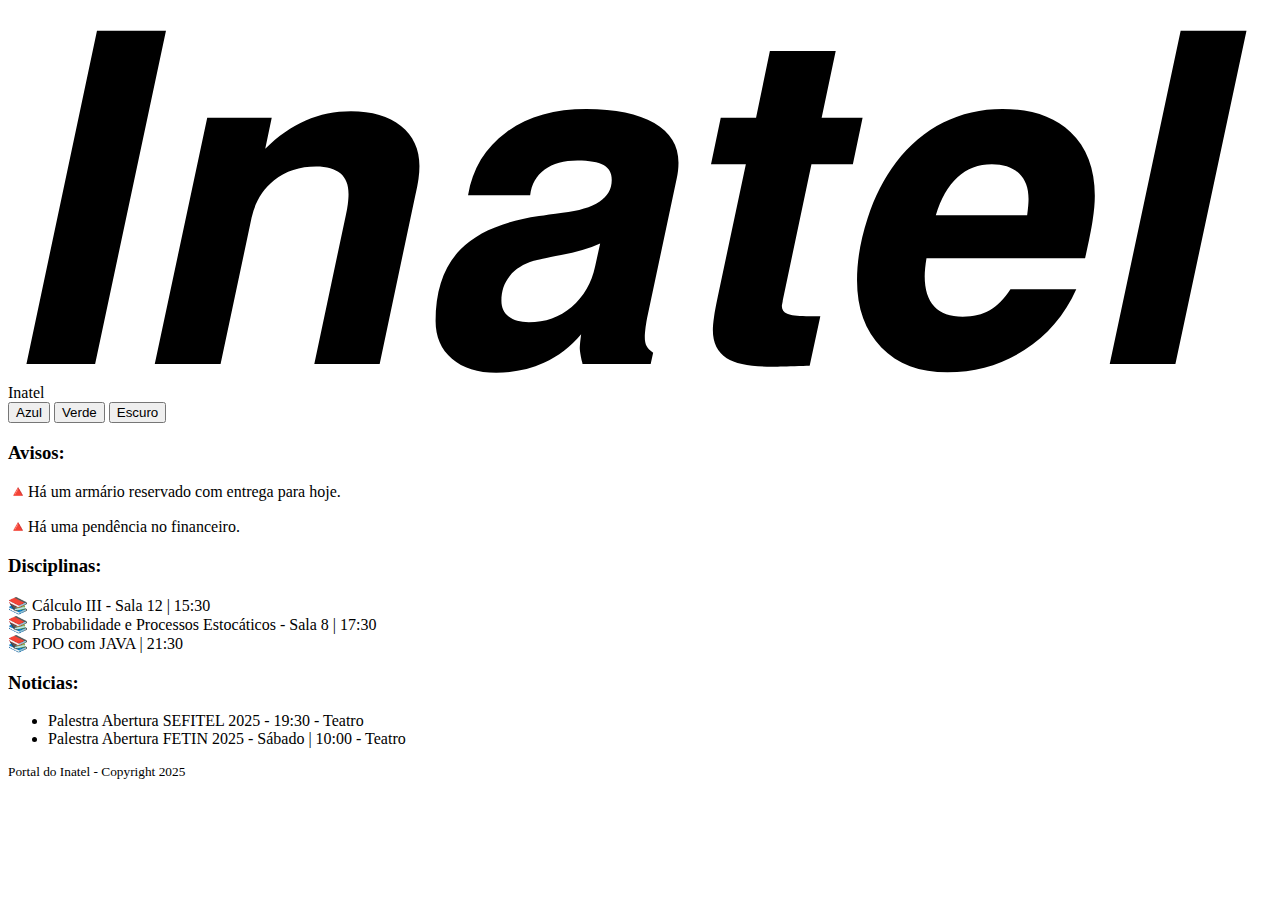
==== lab4/sol_professor/index.html @ 0490020d "Atividade lab 4" ====
<html lang="pt-br">

<head>
    <meta charset="UTF-8">
    <meta name="viewport" content="width=device-width, initial-scale=1.0">
    <title>Portal de Disciplinas</title>
    <link rel="stylesheet" href="estilo.css">
</head>

<body>
    <div class="container">
        <header class="header">
            <div id="menu">
                <div id="logo"><svg class="svg_logo_inatel" xmlns="http://www.w3.org/2000/svg"
                        viewBox="100 150 390 116">
                        <path class="path_logo"
                            d="M127.455,156.988h21.287l-21.859,102.835H105.69L127.455,156.988L127.455,156.988z M225.618,208.048	l-10.941,51.775H194.51l9.726-45.911c0.286-1.168,0.477-2.312,0.62-3.456c0.143-1.144,0.214-2.145,0.214-3.027	c0-2.86-0.834-4.982-2.527-6.412c-1.668-1.407-4.147-2.122-7.461-2.122c-5.078,0-9.392,1.406-12.968,4.219 c-3.552,2.836-5.888,6.698-6.96,11.633l-9.559,45.076h-20.31l16.186-75.946h19.905l-2.002,9.559 c3.957-3.886,8.105-6.794,12.491-8.701c4.362-1.907,9.011-2.86,13.945-2.86c6.508,0,11.656,1.501,15.447,4.529 c3.79,3.027,5.697,7.151,5.697,12.372c0,1.239-0.096,2.55-0.286,3.933S226.143,205.855,225.618,208.048L225.618,208.048z	 M282.709,222.636c-3.29,1.455-7.318,2.646-12.038,3.6c-4.744,0.954-7.557,1.55-8.438,1.788c-3.218,0.978-5.674,2.526-7.414,4.648	c-1.716,2.122-2.574,4.672-2.574,7.652c0,2.074,0.739,3.719,2.24,4.887c1.478,1.168,3.552,1.74,6.222,1.74	c5.078,0,9.487-1.574,13.206-4.721s6.15-7.342,7.271-12.61L282.709,222.636L282.709,222.636z M306.333,202.613l-9.154,43.145	c-0.238,1.313-0.405,2.432-0.524,3.361s-0.167,1.717-0.167,2.385c0,1.168,0.167,2.098,0.548,2.789 c0.381,0.715,1.049,1.406,2.026,2.098l-0.763,3.432h-21.025c-0.048-0.285-0.143-0.643-0.286-1.119	c-0.381-1.813-0.572-3.076-0.572-3.768c0-0.428,0.048-1,0.119-1.715c0.072-0.74,0.167-1.574,0.31-2.551	c-3.218,3.861-7.032,6.793-11.49,8.818c-4.458,2.027-9.344,3.053-14.708,3.053c-5.721,0-10.274-1.455-13.659-4.338	c-3.361-2.885-5.054-6.771-5.054-11.658c0-9.51,2.574-16.876,7.724-22.097c5.125-5.197,13.206-8.629,24.171-10.25	c1.788-0.287,4.195-0.645,7.271-1.049c10.131-1.168,15.185-4.53,15.185-10.108c0-2.098-0.834-3.623-2.527-4.577	c-1.669-0.954-4.338-1.43-8.033-1.43c-4.195,0-7.581,0.93-10.131,2.813c-2.574,1.883-4.052,4.529-4.481,7.914h-19.166	c1.359-8.2,5.292-14.684,11.824-19.451c6.507-4.768,14.731-7.151,24.672-7.151c8.987,0,15.971,1.454,20.954,4.362	s7.484,6.984,7.484,12.205c0,0.834-0.047,1.668-0.143,2.503C306.642,201.063,306.5,201.874,306.333,202.613L306.333,202.613z	 M335.081,163.281h20.31l-4.338,20.595h12.634l-3.004,14.303h-12.776l-8.844,42.026c0,0.238-0.048,0.547-0.144,0.93	c-0.095,0.404-0.144,0.668-0.144,0.811c0,1.119,0.549,1.93,1.67,2.406c1.119,0.502,3.051,0.74,5.792,0.74h4.409l-3.289,15.303	c-1.168,0.049-2.717,0.096-4.672,0.145c-3.528,0.094-5.84,0.143-6.913,0.143c-6.508,0-11.18-0.883-14.017-2.646	c-2.837-1.787-4.267-4.672-4.267-8.678c0-1.119,0.118-2.455,0.357-4.051c0.214-1.574,0.596-3.6,1.12-6.08l8.701-41.048h-10.752	l3.004-14.303h10.895L335.081,163.281L335.081,163.281z M432.339,227.213H383.4c-0.167,1.025-0.311,2.026-0.405,3.004	s-0.144,1.835-0.144,2.574c0,4.1,0.978,7.199,2.956,9.297s4.911,3.146,8.772,3.146c3.266,0,6.031-0.668,8.344-1.979	c2.313-1.334,4.434-3.48,6.389-6.46h20.309c-3.576,7.962-8.914,14.208-16.018,18.761c-7.105,4.553-14.994,6.842-23.695,6.842	c-8.63,0-15.424-2.551-20.43-7.676c-5.006-5.127-7.508-12.016-7.508-20.692c0-6.197,1.096-12.609,3.289-19.236	c2.17-6.627,5.077-12.325,8.725-17.092c4.172-5.435,9.059-9.559,14.588-12.348c5.531-2.789,11.633-4.195,18.283-4.195	c8.939,0,15.924,2.36,20.955,7.104c5.029,4.72,7.531,11.275,7.531,19.666c0,2.193-0.213,4.696-0.666,7.534	C434.246,218.322,433.458,222.232,432.339,227.213L432.339,227.213z M414.46,213.912c0.143-1.119,0.262-2.098,0.334-2.955	c0.07-0.858,0.096-1.55,0.096-2.05c0-3.385-0.979-6.031-2.957-7.914s-4.768-2.813-8.344-2.813c-4.146,0-7.676,1.335-10.607,4.005	s-5.172,6.579-6.697,11.728H414.46L414.46,213.912z M461.826,156.988h20.311l-21.932,102.835h-20.262L461.826,156.988	L461.826,156.988z">
                        </path>
                    </svg>

                </div>
            </div>
            <span>Inatel</span>
            <nav class="menu">
                <button on_click="mudar_tema('tema_azul')">Azul</button>
                <button onclick="mudar_tema('tema_verde')">Verde</button>
                <button onclick="mudar_tema('tema_escuro')">Escuro</button>
            </nav>
        </header>

        <main>
            <section class="mensagens">
                <h3>Avisos: </h3>
                <p> 🔺Há um armário reservado com entrega para hoje.</p>
                <p> 🔺Há uma pendência no financeiro.</p>
            </section>

            <section class="aulas">
                <h3>Disciplinas: </h3>
                <div class="disciplina">📚 Cálculo III - Sala 12 | 15:30</div>
                <div class="disciplina">📚 Probabilidade e Processos Estocáticos - Sala 8 | 17:30</div>
                <div class="disciplina">📚 POO com JAVA | 21:30</div>
            </section>

            <section class="noticias">
                <h3>Noticias: </h3>
                <ul>
                    <li> Palestra Abertura SEFITEL 2025 - 19:30 - Teatro </li>
                    <li> Palestra Abertura FETIN 2025 - Sábado | 10:00 - Teatro</li>
                </ul>

            </section>
        </main>

        <footer>
            <small> Portal do Inatel - Copyright 2025</small>
        </footer>
    </div>

    <script src="script.js"></script>
</body>

</html>
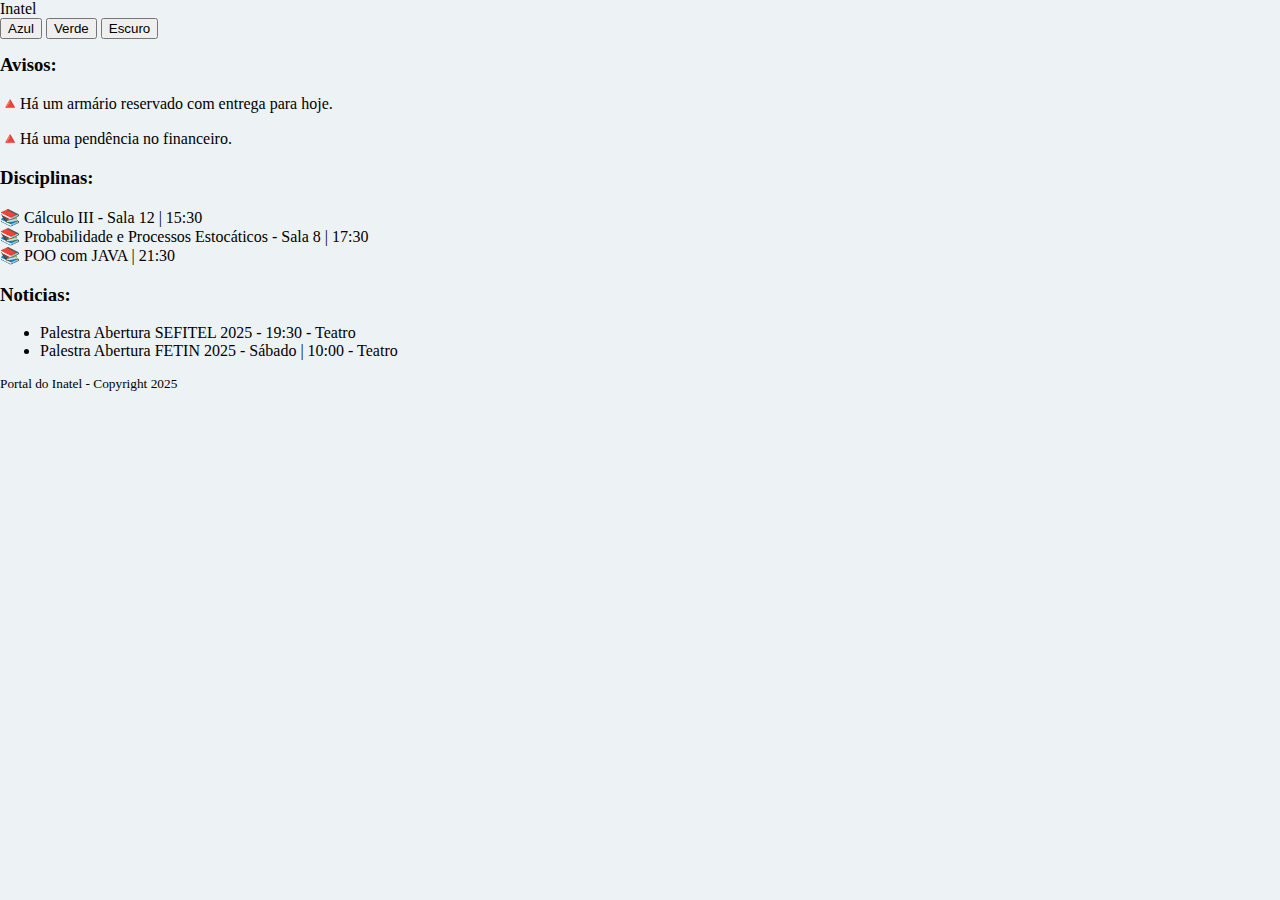
==== commit 5ac75704: "Laboratorio 4" ====
--- a/lab4/sol_professor/index.html
+++ b/lab4/sol_professor/index.html
@@ -4,7 +4,7 @@
     <meta charset="UTF-8">
     <meta name="viewport" content="width=device-width, initial-scale=1.0">
     <title>Portal de Disciplinas</title>
-    <link rel="stylesheet" href="estilo.css">
+    <link rel="stylesheet" href="style.css">
 </head>
 
 <body>
--- a/lab4/sol_professor/style.css
+++ b/lab4/sol_professor/style.css
@@ -0,0 +1,164 @@
+:root {
+    --cor-click: #126ae2; /* Click */
+    --cor-sombra: #0a599b; /* Azul Escuro */
+    --cor-text: black; /* Preto */
+    --cor-back1: #edf2f4; /* Azul claro */
+    --cor-back2: #6a937a; /* Verde Escuro */
+    
+    --md-sys-color-primary: #126ae2;
+    --md-sys-color-on-primary: #FFFFFF;
+    --md-sys-color-primary-container: #edf2f4;
+    --md-sys-color-on-primary-container: #002020;
+  }
+  
+  body {
+    margin: 0px;
+    background-color: var(--cor-back1);
+  }
+  
+  @import url(https://fonts.googleapis.com/css?family=Arimo);
+  
+  header {
+    position: relative;
+    height: 35px;
+    top: 0px;
+    left: 0px;
+    rigth: 0px;
+  }
+  
+  #menu {
+    position: absolute;
+    left: 0px;
+    top: 10px;
+    margin-left: 15px;
+    cursor: pointer;
+  }
+  
+  #logo {
+    position: absolute;
+    top: 13px;
+    left: 50%;
+    transform: translate(-50%);
+  }
+  
+  .svg_logo{
+    width: 80px;
+  }
+  
+  .path_logo{
+    fill: var(--cor-click);
+  }
+  
+  #perfil {
+    position: absolute;
+    right: 0px;
+    top: 10px;
+    margin-right: 15px;
+  }
+  
+  #mensagens {
+    position: relative;
+    background-color: white;
+    top: 0px;
+    left: 0px;
+    rigth: 0px;
+    padding: 15px;
+    margin: 20px;
+    border-radius: 10px;
+    box-shadow: 0px 4px 8px rgba(0, 0, 0, 0.1);
+  }
+  
+  #user_name {
+    display: block;
+    font-size: 17pt;
+  }
+  
+  #mns_box {
+    position: relative;
+    top: 0px;
+    left: 0px;
+    rigth: 0px;
+    margin-top:5px;
+  }
+  
+  #icon {
+    width: 18px;
+    display: inline-block;
+    vertical-align: top;
+    margin-top: 5px;
+  }
+  
+  #mns {
+    padding: 5px;
+    width: 80%;
+    display: inline-block;
+  }
+  
+  .material-symbols-outlined {
+    color: var(--cor-click);
+    font-variation-settings:
+    'FILL' 0,
+    'wght' 400,
+    'GRAD' 0,
+    'opsz' 24
+  }
+  
+  .icoG {
+    font-size: 30px;
+  }
+  
+  .icoP {
+    font-size: 18px;
+    /* vertical-align: middle; */ /* propriedade para deixar o icone centralizado na linha */
+  }
+  
+  .font {
+    font-family: "Arimo", sans-serif;
+    font-optical-sizing: auto;
+    font-weight: <weight>;
+    font-style: normal;
+    font-size: 11px;
+    color: var(--cor-text)
+  }
+  
+  #menu_aba {
+    height: 100%;
+    width: 100%;
+    position: fixed;
+    top: 0;
+    left: 0;
+    background-color: white;
+    overflow-x: hidden;
+    transition: 0.5s;
+    z-index: 1;
+    display: none;
+    border-radius: 10px;
+  }
+  
+  #menu_bot {
+    position: relative;
+    padding: 20px;
+    display: "block";
+    cursor: pointer;
+    font-family: "Arimo", sans-serif;
+    font-optical-sizing: auto;
+    font-weight: <weight>;
+    font-style: normal;
+    font-size: 14pt;
+    color: var(--cor-click)
+    transition: 0.5s;
+  }
+  
+  #componentes {
+    position: relative;
+    background-color: white;
+    top: 0px;
+    left: 0px;
+    rigth: 0px;
+    padding: 15px;
+    margin: 20px;
+    border-radius: 10px;
+    box-shadow: 0px 4px 8px rgba(0, 0, 0, 0.1);
+  }
+  
+  